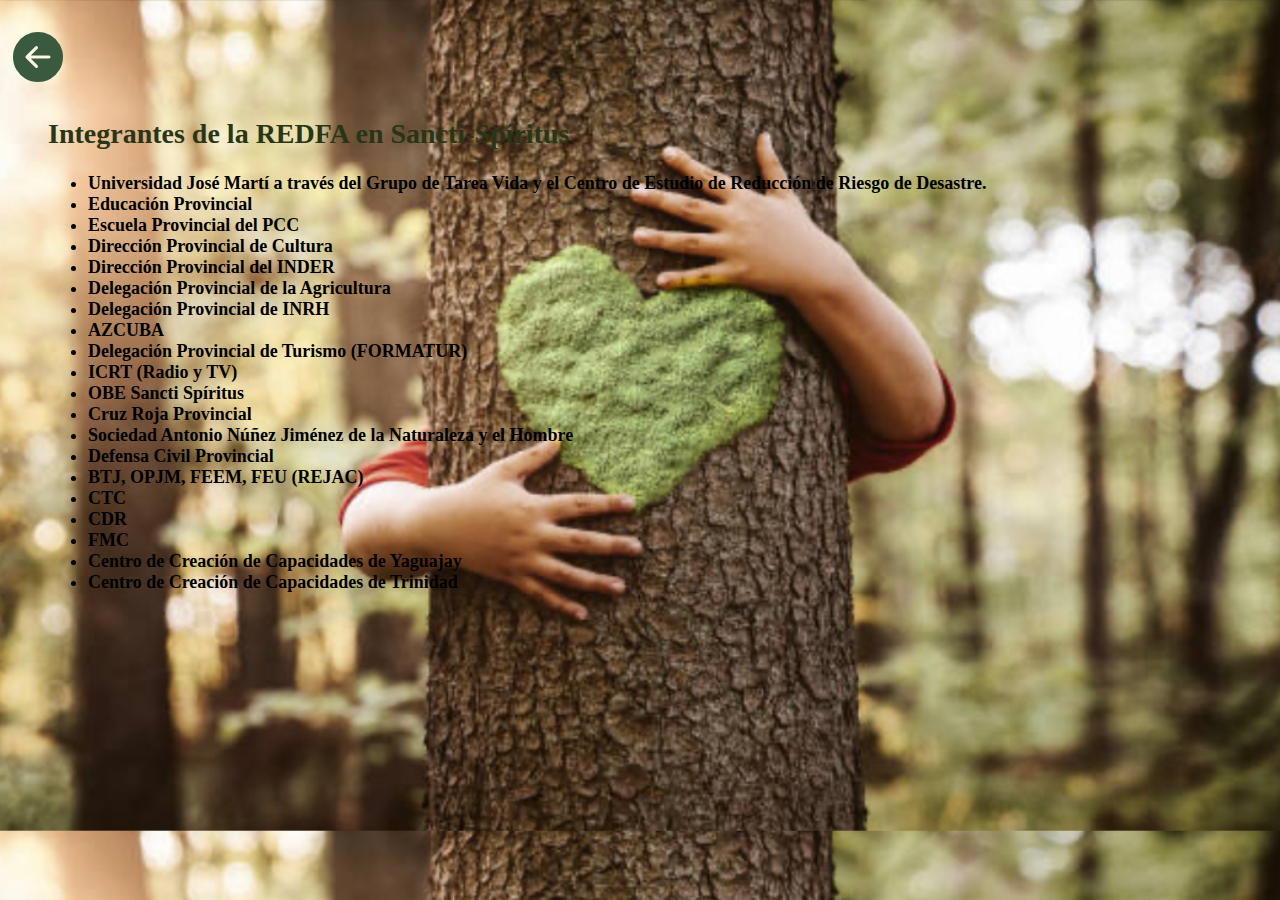
==== members.html @ f0bfb5e2 "First Commit" ====
<!DOCTYPE html>
<html lang="en">
<head>
    <meta charset="UTF-8">
    <meta http-equiv="X-UA-Compatible" content="IE=edge">
    <meta name="viewport" content="width=device-width, initial-scale=1.0">
    <title>REDFA-SS</title>

    <link rel="stylesheet" href="./styles/members.css">
    <link rel="stylesheet" href="https://cdn.jsdelivr.net/npm/bootstrap-icons@1.9.1/font/bootstrap-icons.css">

</head>
<body class="divMembers">

    <header>

    </header>

    <main>

        <div class="goBack">
            <a href="./index.html"><i class="bi bi-arrow-left-circle-fill"></i></a>
        </div>

        <section id="integrantes" class="sesionParticipants">
            <div class="text-participants">
                <h2>Integrantes de la REDFA en Sancti-Spíritus</h2>
                <ul>
                    <li>Universidad José Martí a través del Grupo de Tarea Vida y el Centro de Estudio de Reducción de Riesgo de Desastre.</li>
                    <li>Educación Provincial</li>
                    <li>Escuela Provincial del PCC</li>
                    <li>Dirección Provincial de Cultura</li>
                    <li>Dirección Provincial del INDER</li>
                    <li>Delegación Provincial de la Agricultura</li>
                    <li>Delegación Provincial de INRH</li>
                    <li>AZCUBA</li>
                    <li>Delegación Provincial de Turismo (FORMATUR)</li>
                    <li>ICRT (Radio y TV)</li>
                    <li>OBE Sancti Spíritus</li>
                    <li>Cruz Roja Provincial</li>
                    <li>Sociedad Antonio Núñez Jiménez de la Naturaleza y el Hombre</li>
                    <li>Defensa Civil Provincial</li>
                    <li>BTJ, OPJM, FEEM, FEU (REJAC)</li>
                    <li>CTC</li>
                    <li>CDR</li>
                    <li>FMC</li>
                    <li>Centro de Creación de Capacidades de Yaguajay</li>
                    <li>Centro de Creación de Capacidades de Trinidad</li>
                </ul>
            </div>
        </section>

    </main>
    
</body>
</html>
---- styles/members.css ----
.divMembers {
    background-image: url(../assets/IMG_1011.jpg);
    background-repeat:repeat-y;
    background-size: 100%;
    /* height: 100vh;
    width: 100vw; */
    
}

/* .imgMembers {
    height: 100%;
    width: 100%;
} */

.goBack {
    margin: 30px 0px 30px 5px
}
.goBack i {
    color: #3a5a40;
    cursor: pointer;
    font-size: 50px;
}

.sesionParticipants {
    margin-top: 20px;
    padding: 0px 40px;
}

.text-participants h2 {
    color: #283618;
    font-size: 28px;
}

.text-participants ul li {
    color: black;
    font-size: 18px;
    font-weight: 900;
}
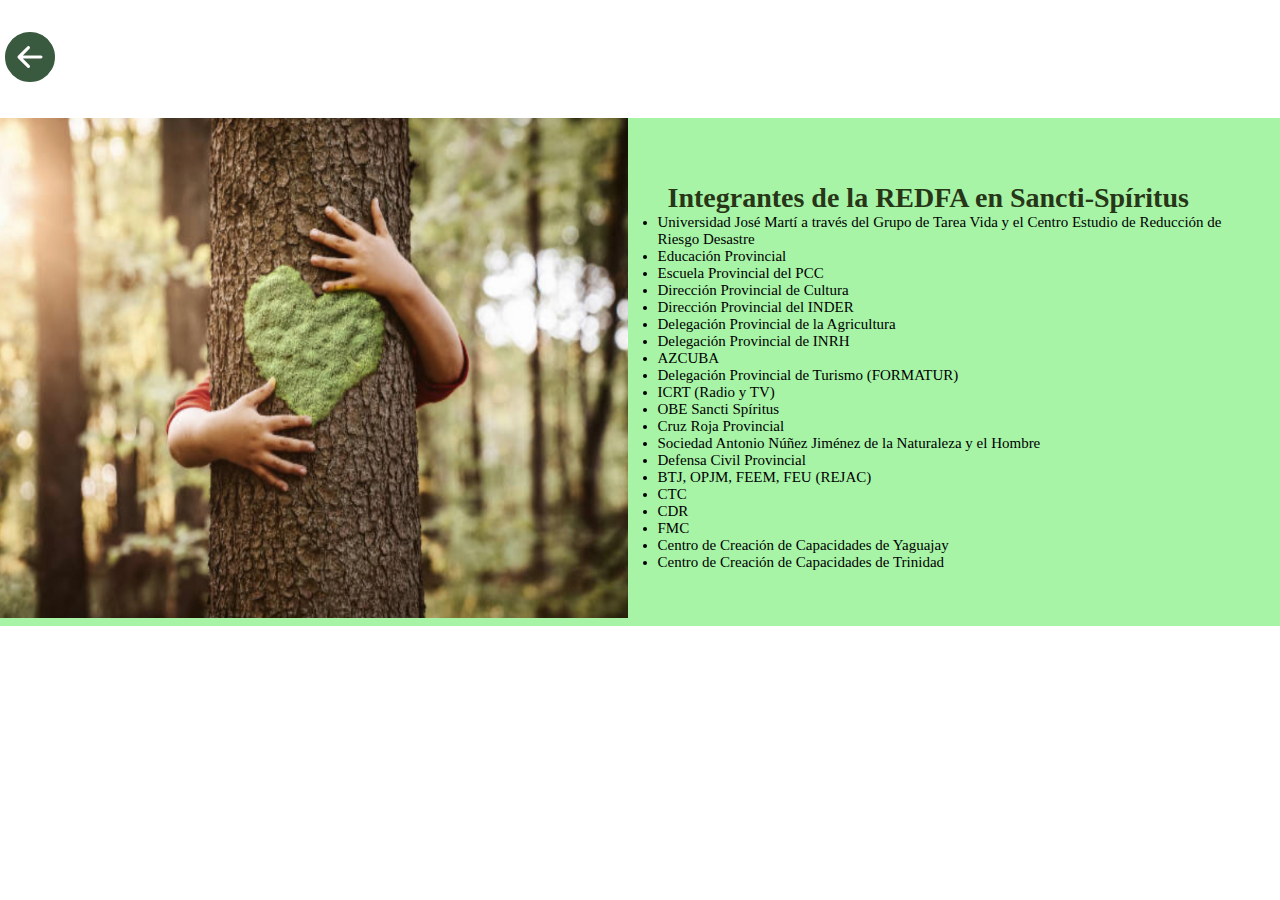
==== commit fb6b8eb1: "Other Pages Added" ====
--- a/members.html
+++ b/members.html
@@ -24,10 +24,13 @@
         </div>
 
         <section id="integrantes" class="sesionParticipants">
+            <div class="img">
+                <img src="./assets/IMG_1011.jpg" alt="imgMembers" class="imgMember">
+            </div>
             <div class="text-participants">
-                <h2>Integrantes de la REDFA en Sancti-Spíritus</h2>
+                <h4>Integrantes de la REDFA en Sancti-Spíritus</h4>
                 <ul>
-                    <li>Universidad José Martí a través del Grupo de Tarea Vida y el Centro de Estudio de Reducción de Riesgo de Desastre.</li>
+                    <li>Universidad José Martí a través del Grupo de Tarea Vida y el Centro Estudio de Reducción de Riesgo Desastre</li>
                     <li>Educación Provincial</li>
                     <li>Escuela Provincial del PCC</li>
                     <li>Dirección Provincial de Cultura</li>
@@ -49,7 +52,10 @@
                     <li>Centro de Creación de Capacidades de Trinidad</li>
                 </ul>
             </div>
+
         </section>
+
+        
 
     </main>
     
--- a/styles/members.css
+++ b/styles/members.css
@@ -1,12 +1,8 @@
 
 
 .divMembers {
-    background-image: url(../assets/IMG_1011.jpg);
-    background-repeat:repeat-y;
-    background-size: 100%;
-    /* height: 100vh;
-    width: 100vw; */
-    
+    padding: 0;
+    margin: 0;
 }
 
 /* .imgMembers {
@@ -23,18 +19,87 @@
     font-size: 50px;
 }
 
-.sesionParticipants {
-    margin-top: 20px;
-    padding: 0px 40px;
+.img {
+    height: 500px;
+    width: 100vw;
 }
 
-.text-participants h2 {
+.imgMember {
+    height: 500px;
+    width: 100%;
+}
+
+.sesionParticipants {
+    display: flex;
+    flex-direction: column;
+    padding: 0px;
+    margin: 0px;
+    width: 100vw;
+}
+.sesionParticipants:last-child {
+    background-color: rgb(167, 244, 167);
+    width: 100%;
+}
+
+@media (min-width: 580px) { 
+    .img {
+        width: 50%;
+    }
+    .sesionParticipants {
+        width: 50%;
+    }
+}
+
+
+@media (min-width: 580px) { 
+    .sesionParticipants {
+        flex-direction: row;
+    }
+}
+
+.text-participants {
+    padding: 8px 5px 0px 20px;
+    margin: 0px;
+    height: 500px;
+    width: 100%;
+}
+@media (min-width: 580px) { 
+    .text-participants {
+        display: flex;
+        flex-direction: column;
+        justify-content: center;
+        width: 50%;
+    }
+}
+.text-participants ul {
+    padding: 0px 10px;
+    margin: 0;
+}
+
+.text-participants h4 {
     color: #283618;
     font-size: 28px;
+    margin: 0;
+    padding: 15px 0px;
+    
+} @media (min-width: 580px) { 
+    .text-participants h4 {
+        padding: 0px 0px 0px 20px;
+        margin: 0;
+    }
 }
 
 .text-participants ul li {
     color: black;
-    font-size: 18px;
-    font-weight: 900;
-}+    font-size: 10px;
+    font-weight: 400;
+}
+
+@media (min-width: 420px) { 
+    .text-participants ul li {
+        font-size: 15px;
+        font-weight: 500;
+    }
+}
+
+
